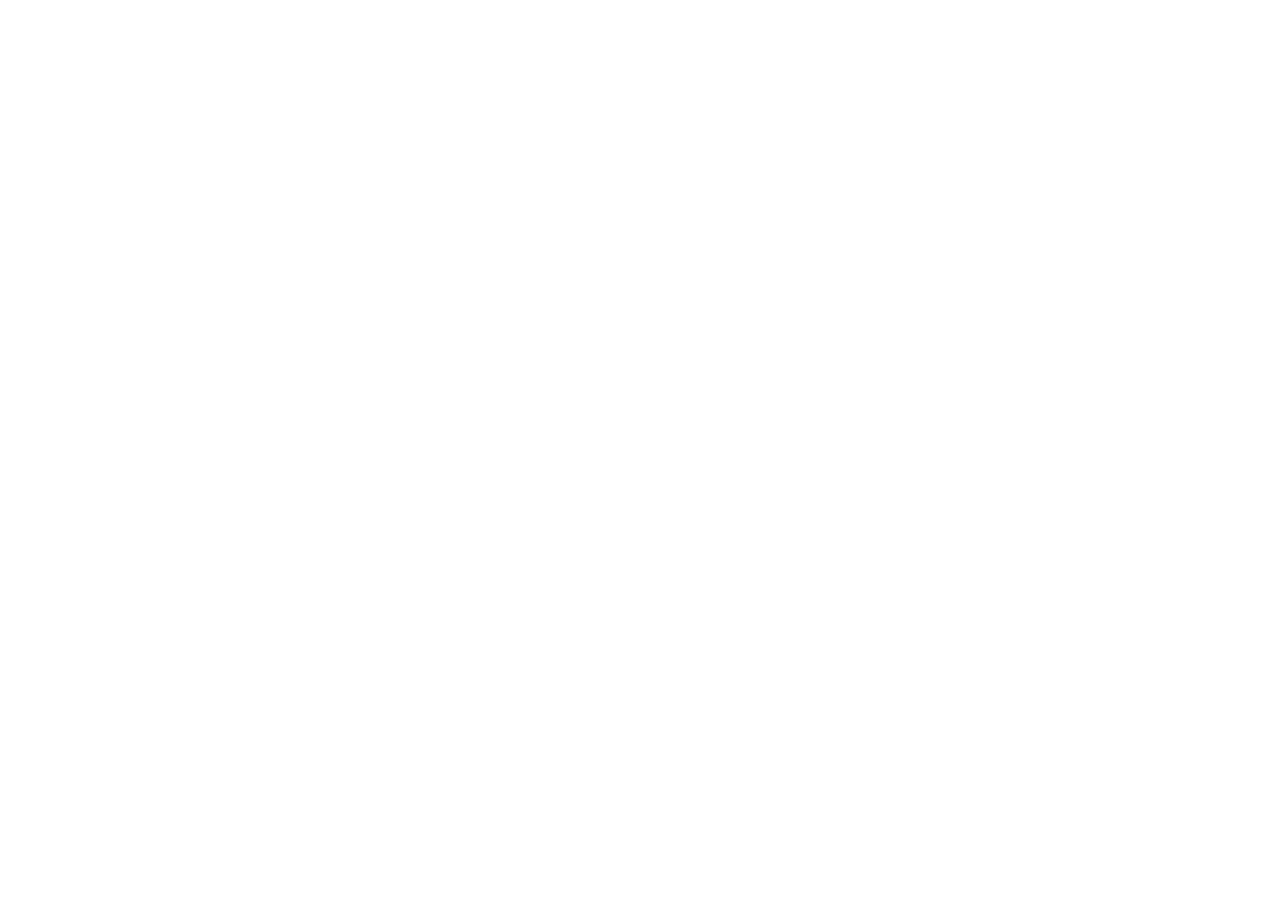
==== index.html @ 157987f4 "Added index.html header" ====
<!-- Added index.html header -->
<!DOCTYPE HTML PUBLIC "-//W3C//DTD HTML 4.01 Transitional//EN"
   "http://www.w3.org/TR/html4/loose.dtd">
   <html>
    <head>
        <meta http-equiv="Content-Type" content="text/html; charset=utf-8">
        <meta name="description" content="Ejerlejlighed Sælges NU!">
        <meta name="keywords" content="Ejerlejlighed, Vallensbæk Starnd, Ejerlejlighed Sælges">
        <meta name="author" content="Morten Aggerholm">
        <title>Ejerlejlighed Sælges NU!</title>
    </head>
    <body></body>
  </html>
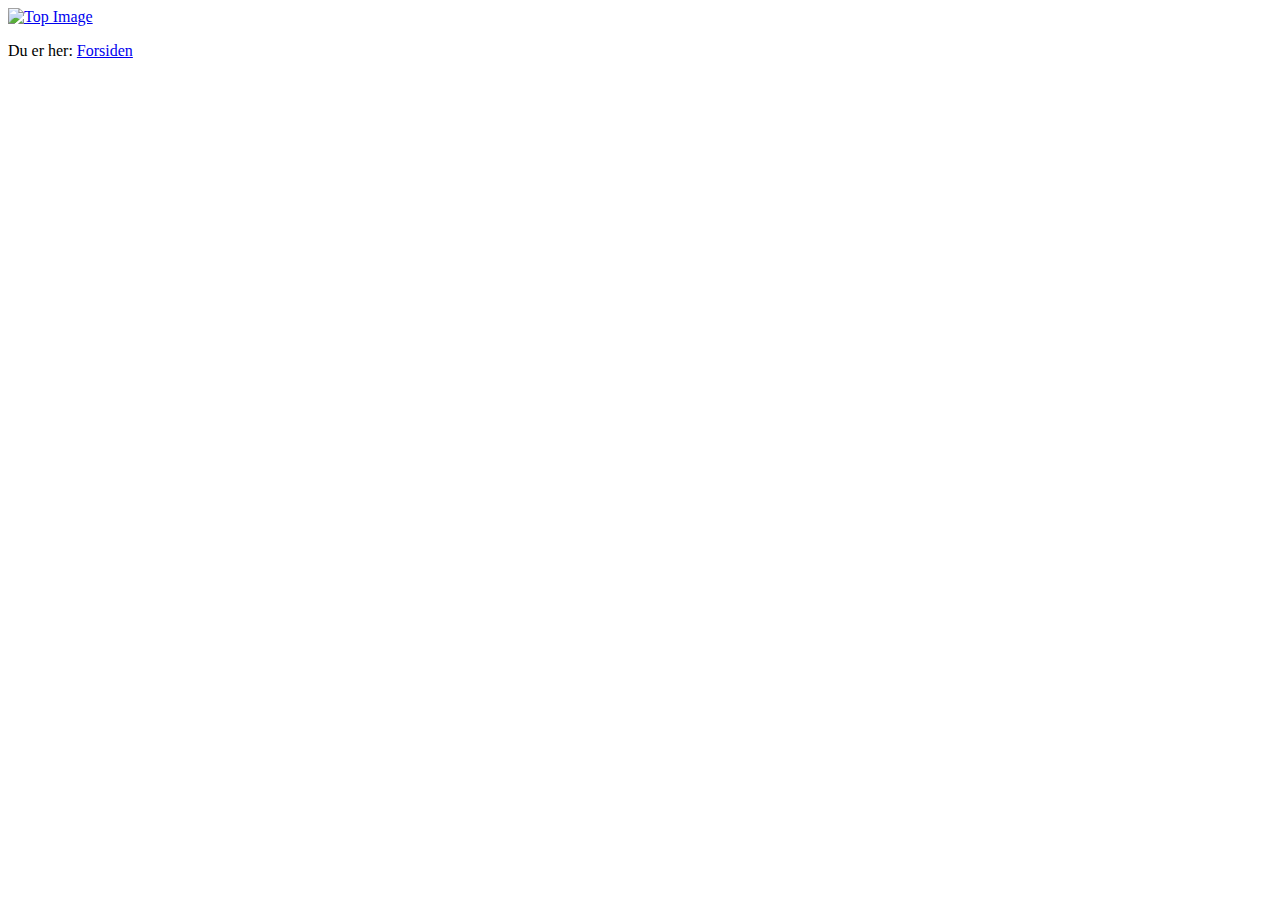
==== commit cd025718: "Added info between body tags" ====
--- a/index.html
+++ b/index.html
@@ -9,5 +9,14 @@
         <meta name="author" content="Morten Aggerholm">
         <title>Ejerlejlighed Sælges NU!</title>
     </head>
-    <body></body>
+    <body>
+      <div id="container"> <!--start .container-->
+        <header id="mainHeader">
+          <a href="index.html>"><img src="design/top.png" alt="Top Image"></a>
+          <div id="path"> <!--start .path-->
+            <p>Du er her: <a href="#">Forsiden</a></p>
+          </div> <!--end .path--> 
+        </header> 
+      </div><!--end.container--> 
+    </body>
   </html>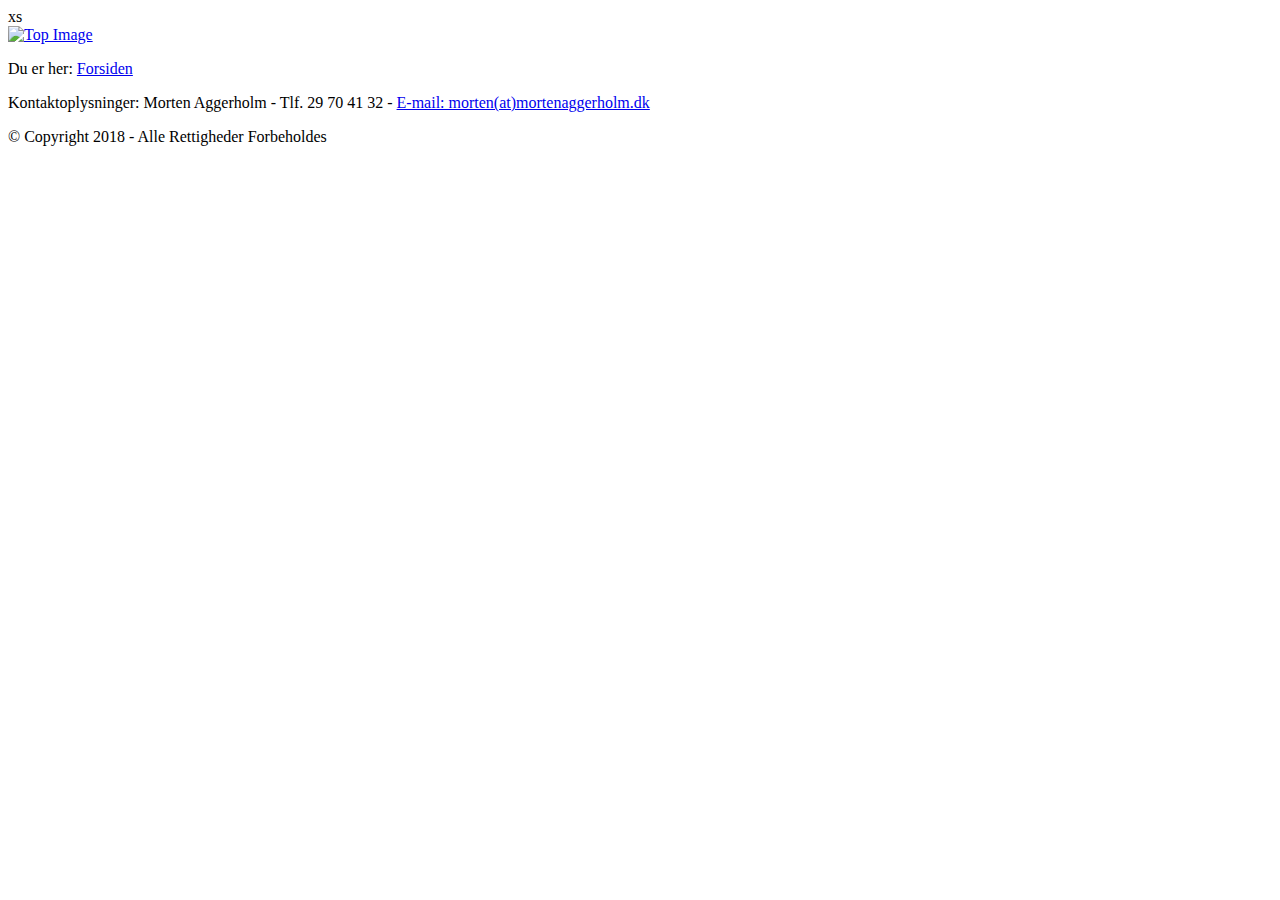
==== commit bab7c5ac: "Added footer information" ====
--- a/index.html
+++ b/index.html
@@ -8,7 +8,7 @@
         <meta name="keywords" content="Ejerlejlighed, Vallensbæk Starnd, Ejerlejlighed Sælges">
         <meta name="author" content="Morten Aggerholm">
         <title>Ejerlejlighed Sælges NU!</title>
-    </head>
+    </head>xs
     <body>
       <div id="container"> <!--start .container-->
         <header id="mainHeader">
@@ -17,6 +17,10 @@
             <p>Du er her: <a href="#">Forsiden</a></p>
           </div> <!--end .path--> 
         </header> 
+        <footer id="pageFooter"> <!--start .pageFooter-->
+          <p>Kontaktoplysninger: Morten Aggerholm - Tlf. 29 70 41 32 - <a href="mailto:morten@mortenaggerholm.dk">E-mail: morten(at)mortenaggerholm.dk</a></p>
+          <p>&copy Copyright 2018 - Alle Rettigheder Forbeholdes</p>
+        </footer> <!--end.container--> 
       </div><!--end.container--> 
     </body>
   </html>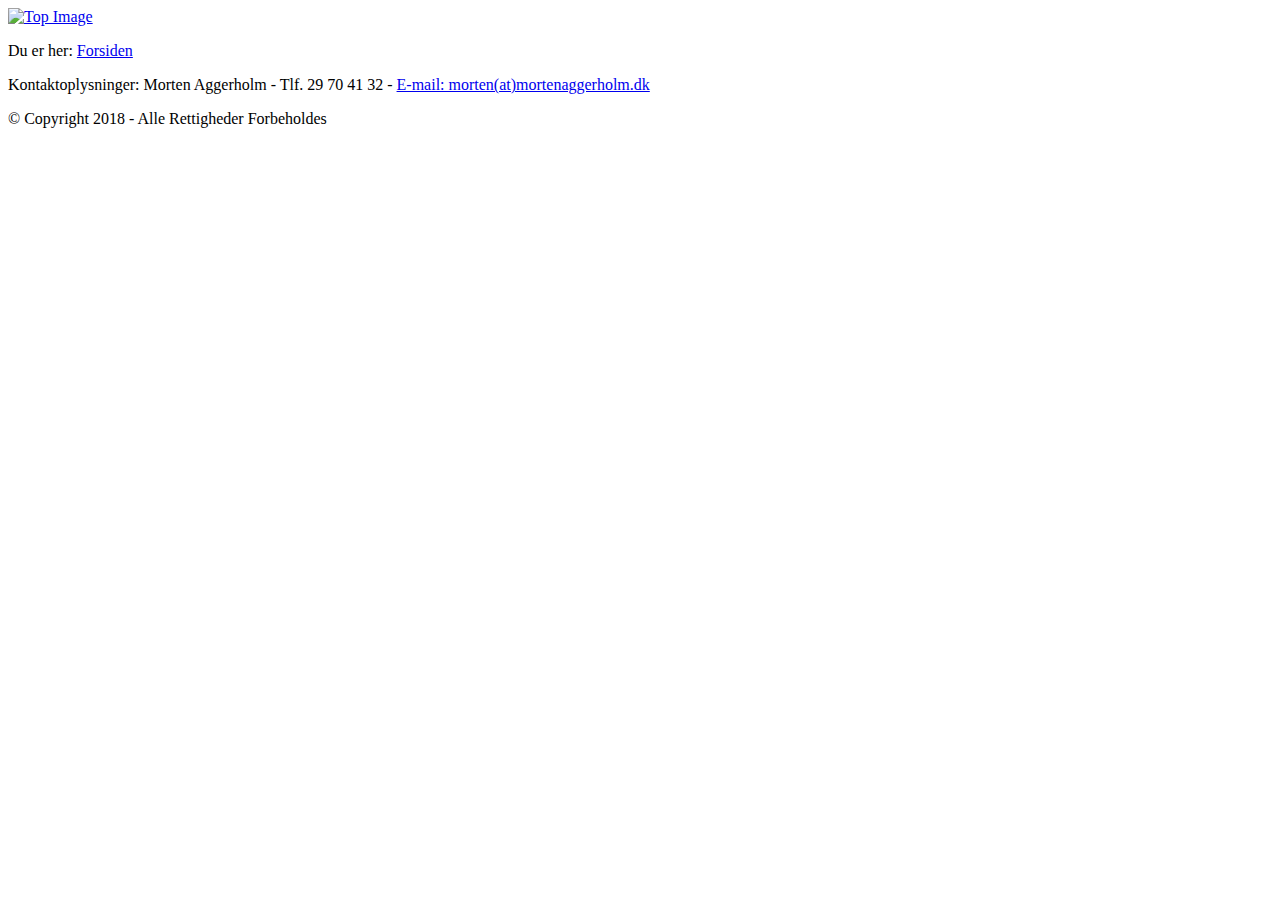
==== commit f1829ca5: "Added link to css and gitingore file" ====
--- a/index.html
+++ b/index.html
@@ -8,7 +8,8 @@
         <meta name="keywords" content="Ejerlejlighed, Vallensbæk Starnd, Ejerlejlighed Sælges">
         <meta name="author" content="Morten Aggerholm">
         <title>Ejerlejlighed Sælges NU!</title>
-    </head>xs
+        <link href="./styles/styles.css" rel="stylesheet" type="text/css">
+    </head>
     <body>
       <div id="container"> <!--start .container-->
         <header id="mainHeader">
